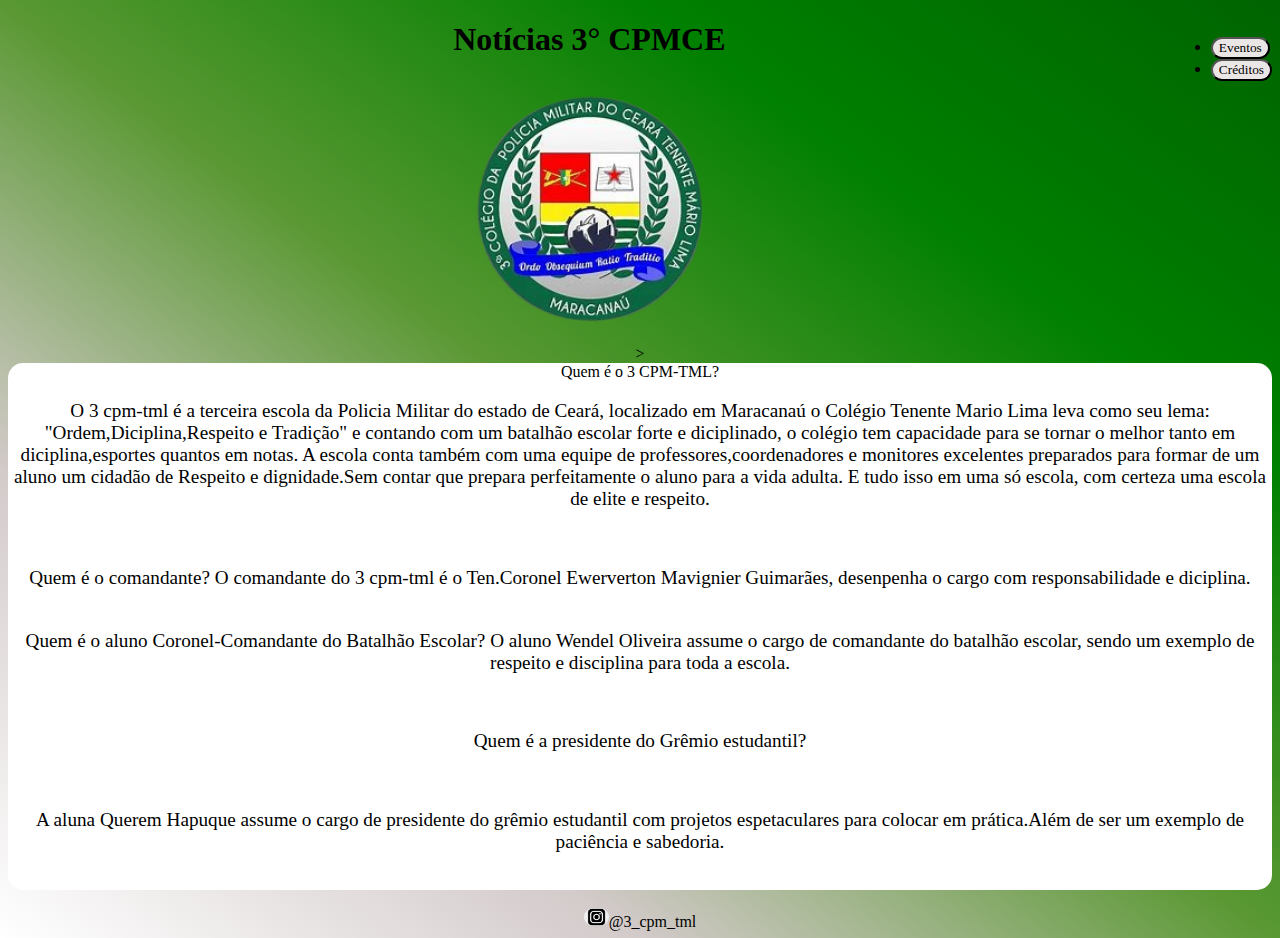
==== index.html @ 37fd7d4d "Add files via upload" ====
<!DOCTYPE html>
<html>
    <head>
        <title>𝙉𝙤𝙩𝙞𝙘𝙞𝙖𝙨 3 𝘾𝙋𝙈𝘾𝙀</title>
        <meta name="viewport" content="width=device-width, initial-scale=1">
        <script src="main.js"></script>
        <link rel="stylesheet" type="text/css" href="style.css">
    </head>
    <body>
        <ul class="menu" >       
            <li ><button  class="button" onclick="events()">Eventos</button></li>
            <li ><button  class="button" onclick="credits()">Créditos</button></li>
        </ul>
            <CENTER>
                <h1>Notícias 3° CPMCE</h1>
                <img class="logo" src="OIP__2_-removebg-preview.png">
            
<br>><div class="news1">
  <span>   Quem é o 3 CPM-TML?</span>
             <p> O 3 cpm-tml é a terceira escola da Policia Militar do estado de Ceará, localizado em Maracanaú o Colégio Tenente Mario Lima leva como seu lema:
                "Ordem,Diciplina,Respeito e Tradição" e contando com um batalhão escolar forte e diciplinado, o colégio tem capacidade para se tornar o melhor tanto
                em diciplina,esportes quantos em notas.
                A escola conta também com uma equipe de professores,coordenadores e monitores excelentes preparados para formar de um aluno um cidadão de Respeito
                e dignidade.Sem contar que prepara perfeitamente o aluno para a vida adulta.
                E tudo isso em uma só escola, com certeza uma escola de elite e respeito.
             </p><br>
             <p>Quem é o comandante?
                O comandante do 3 cpm-tml é o Ten.Coronel Ewerverton Mavignier Guimarães, desenpenha o cargo com responsabilidade e diciplina.
                </p><p><br>
                Quem é o aluno Coronel-Comandante do Batalhão Escolar?
                O aluno Wendel Oliveira assume o cargo de comandante do batalhão escolar, sendo um exemplo de respeito e disciplina para toda a escola.
             </p><br>
             <p>
                Quem é a presidente do Grêmio estudantil?</p><br><p>
                A aluna Querem Hapuque assume o cargo de presidente do grêmio estudantil com projetos espetaculares para colocar em prática.Além de ser um exemplo de paciência
                e sabedoria.
                
             </p><br></div><br></CENTER>
             <center>
             <div><img  class="insta"  src="instagram.jpg">@3_cpm_tml</div>
            </center>
    </body>
</html>
---- style.css ----
body{
    background: linear-gradient(to right top,white,rgb(211, 202, 202),rgb(90, 152, 51),green,darkgreen);
}
.menu{
    font-family:bold;
   float: right;
    cursor: pointer;
    color:black;
    border-radius: 20px;
   }

   img{
    width: 250px;
    border-radius: 15px;
   }
   p{
    font-family: bold;
    font-size: larger;
   }
   .logo{
    width: 250px;
    align-items: center;
   }
.news{
    background-color: white;
    border-radius: 15px;
    text-align: center;
}

.button{
    font-family: fantasy;
    background-color: rgb(235, 230, 230);
    border-radius: 15px;
}
.title{width: 95px;

}
.news1{
    text-align: center;
    background-color: white;
    font-family: fantasy;
    border-radius: 15px;
}
.back{
    width: 85px;
    float: right;
    background-color: red;
    border-radius: 15px;
    font-family: fantasy;
}
.insta{
    align-items: center;
    width: 25px;
}
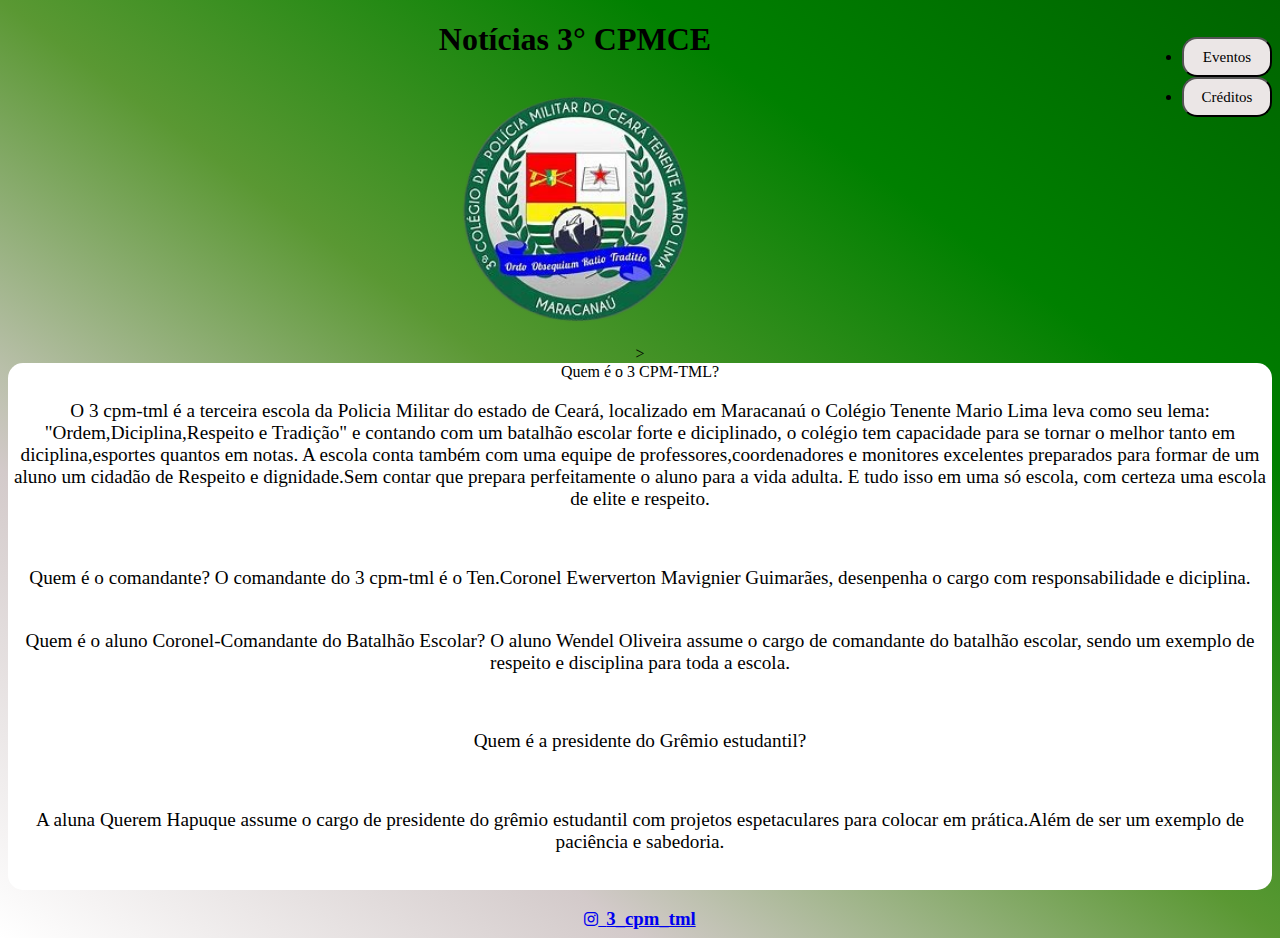
==== commit bc52a411: "Add files via upload" ====
--- a/index.html
+++ b/index.html
@@ -5,13 +5,14 @@
         <meta name="viewport" content="width=device-width, initial-scale=1">
         <script src="main.js"></script>
         <link rel="stylesheet" type="text/css" href="style.css">
+        <link rel="stylesheet" href="https://cdnjs.cloudflare.com/ajax/libs/font-awesome/6.0.0-beta2/css/all.min.css">
     </head>
     <body>
         <ul class="menu" >       
             <li ><button  class="button" onclick="events()">Eventos</button></li>
             <li ><button  class="button" onclick="credits()">Créditos</button></li>
         </ul>
-            <CENTER>
+            <center>
                 <h1>Notícias 3° CPMCE</h1>
                 <img class="logo" src="OIP__2_-removebg-preview.png">
             
@@ -35,9 +36,13 @@
                 A aluna Querem Hapuque assume o cargo de presidente do grêmio estudantil com projetos espetaculares para colocar em prática.Além de ser um exemplo de paciência
                 e sabedoria.
                 
-             </p><br></div><br></CENTER>
+             </p><br></div><br></center>
              <center>
-             <div><img  class="insta"  src="instagram.jpg">@3_cpm_tml</div>
+             <div >
+                <a  class="instagram"  href="https://www.instagram.com/3_cpm_tml/" target="_blank">
+                    <i class="fab fa-instagram"></i>&nbsp;&nbsp;<h3>3_cpm_tml</h3>
+                </a>
+             </div>
             </center>
     </body>
 </html>--- a/style.css
+++ b/style.css
@@ -51,4 +51,12 @@
 .insta{
     align-items: center;
     width: 25px;
+}
+.instagram h3{
+     display: inline;
+}
+.button{
+ width: 90px;
+ height: 40px;
+ font-size: 15px;
 }